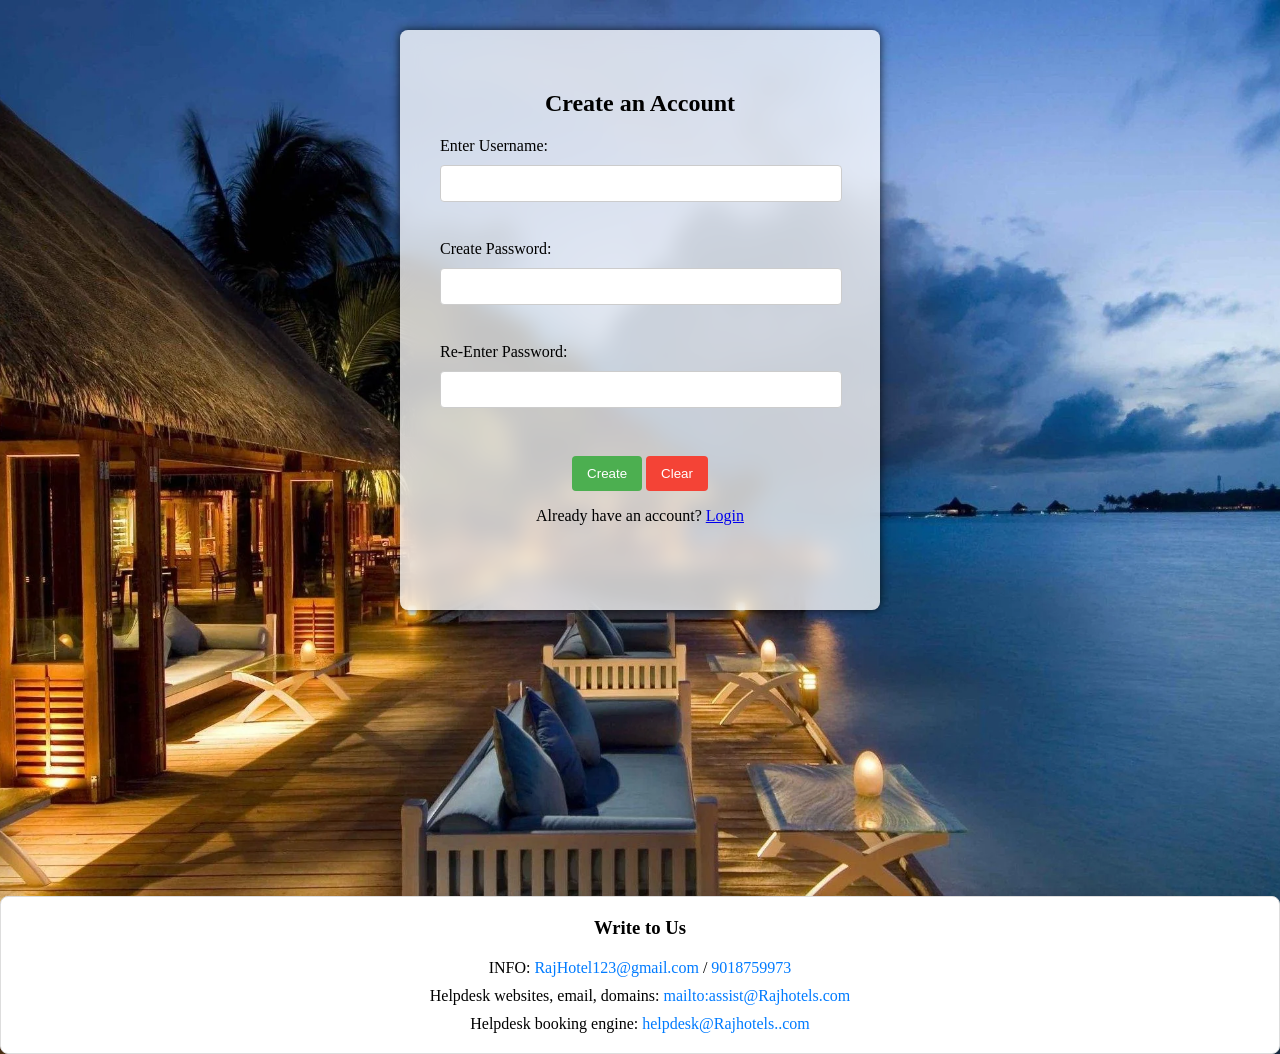
==== Signup.html @ 3323448d "Add files via upload" ====
<!DOCTYPE html>
<html lang="en">
<head>
    <meta charset="UTF-8">
    <meta name="viewport" content="width=device-width, initial-scale=1.0">
    <title>Create Account</title>
    <link rel="stylesheet" href="styles3.css" />
    <script>
        function created() {
            var pas1 = document.getElementById("password1").value;
            var pas2 = document.getElementById("password2").value;
            var username = document.getElementById("username").value;

            if (username.trim() === "") {
                alert("Enter username");
                return false; // Prevent form submission
            } else if (pas1 === "" || pas2 === "") {
                alert("Enter password");
                return false; // Prevent form submission
            } else if (pas1 === pas2) {
                return true; // Allow form submission
            } else {
                alert("Passwords didn't match");
                return false; // Prevent form submission
            }
        }
    </script>
</head>
<body>
    <div class="container">
        <div class="form-wrapper">
            <h2 style="text-align:center;">Create an Account</h2>
            <form id="createAccountForm" action="Createaccount.php" method="post" onsubmit="return created();">
                <label for="username">Enter Username:</label>
                <input type="text" id="username" name="username"><br><br>
                <label for="password1">Create Password:</label>
                <input type="password" id="password1" name="password"><br><br>
                <label for="password2">Re-Enter Password:</label>
                <input type="password" id="password2" name="confirm-password"><br><br>
                <center>
                    <input type="submit" value="Create">
                    <input type="reset" value="Clear">
                </center>
            </form>
            <p style="text-align: center;">Already have an account? <a href=" User.html">Login</a></p>
        </div>
    </div>
    <footer>
        <div class="footer-box">
            <div class="footer-header">
                <h3>Write to Us</h3>
            </div>
            <div class="footer-content">
                <p class="footer-info">
                    INFO: <a class="footer-link" href="mailto:RajHotel123@gmail.com">RajHotel123@gmail.com</a> /
                    <a class="footer-link" href="tel:9018759973">9018759973</a>
                </p>
                <p class="footer-helpdesk">
                    Helpdesk websites, email, domains: <a class="footer-link"
                        href="mailto:assist@Rajhotels.com">mailto:assist@Rajhotels.com</a>
                </p>
                <p class="footer-helpdesk">
                    Helpdesk booking engine: <a class="footer-link"
                        href="mailto:helpdesk@Rajhotels..com">helpdesk@Rajhotels..com</a>
                </p>
            </div>
        </div>
    </footer>
</body>
</html>
---- styles3.css ----
body {
    display: flex;
    flex-direction: column; /* Allow vertical stacking */
    min-height: 100vh; /* Ensure body takes at least full viewport height */
    margin: 0;
    background-image: url("3.jpg");
    background-size: cover; /* Ensure the background image covers the whole page */
    background-position: center; /* Center the background image */
}

.container {
    flex: 1; /* Allow the container to grow and fill the available space */
    display: flex;
    justify-content: center; /* Center content vertically */
    align-items: center; /* Center content horizontally */
    padding: 30px; /* Increased padding */
}

.form-wrapper {
background: rgba(255, 255, 255, 0.768); /* Adjust opacity for transparency */
backdrop-filter: blur(10px); /* Add blur effect */
padding: 40px; /* Increased padding for the form */
border-radius: 8px;
box-shadow: 0 0 10px rgba(0, 0, 0, 0.767); /* Adjusted shadow for depth */
width: 100%; /* Full width for responsive design */
max-width: 400px; /* Maximum width for larger screens */
height: 500px;
/* Center text inside the container */
}


h1 {
    margin-bottom: 30px; /* Increased space below the title */
}

label {
    margin-bottom: 10px; /* Increased space below labels */
    display: block; /* Make labels block elements */
}

input[type="text"],
input[type="password"] {
    margin-bottom: 20px; /* Increased space below input fields */
    width: calc(100% - 20px); /* Adjust width for padding */
    padding: 10px; /* Padding for input fields */
    border-radius: 4px; /* Slightly rounded corners for input fields */
    border: 1px solid #ccc; /* Border for input fields */
}

input[type="submit"],
input[type="reset"] {
    margin-top: 10px; /* Space above buttons */
    padding: 10px 15px; /* Padding for buttons */
    border-radius: 4px; /* Rounded corners for buttons */
    border: none; /* Remove border */
    cursor: pointer; /* Pointer cursor on hover */
}

input[type="submit"] {
    background-color: #4CAF50; /* Green background for submit */
    color: white; /* White text for submit */
}

input[type="reset"] {
    background-color: #f44336; /* Red background for reset */
    color: white; /* White text for reset */
}

footer {
    padding-top: 20%;
    text-align: center;
}

.footer-box {
    padding-top: 20px;
    margin: 0 auto;
    background-color: #ffffff;
    border: 1px solid #ddd;
    border-radius: 8px;
    box-shadow: 0 0 10px rgba(0, 0, 0, 0.1);
}

.footer-header h3 {
    margin-top: 0;
    color: #000;
}

.footer-content {
    margin: 20px 0;
}

.footer-info,
.footer-helpdesk {
    margin: 10px 0;
}

.footer-link {
    color: #007bff;
    text-decoration: none;
}

.footer-link:hover {
    text-decoration: underline;
}

.footer-cta {
    margin-top: 20px;
}

.footer-cta h4 {
    margin: 10px 0;
    color: #000;
}

.footer-cta a {
    color: #007bff;
    text-decoration: none;
}

.footer-cta a:hover {
    text-decoration: underline;
}
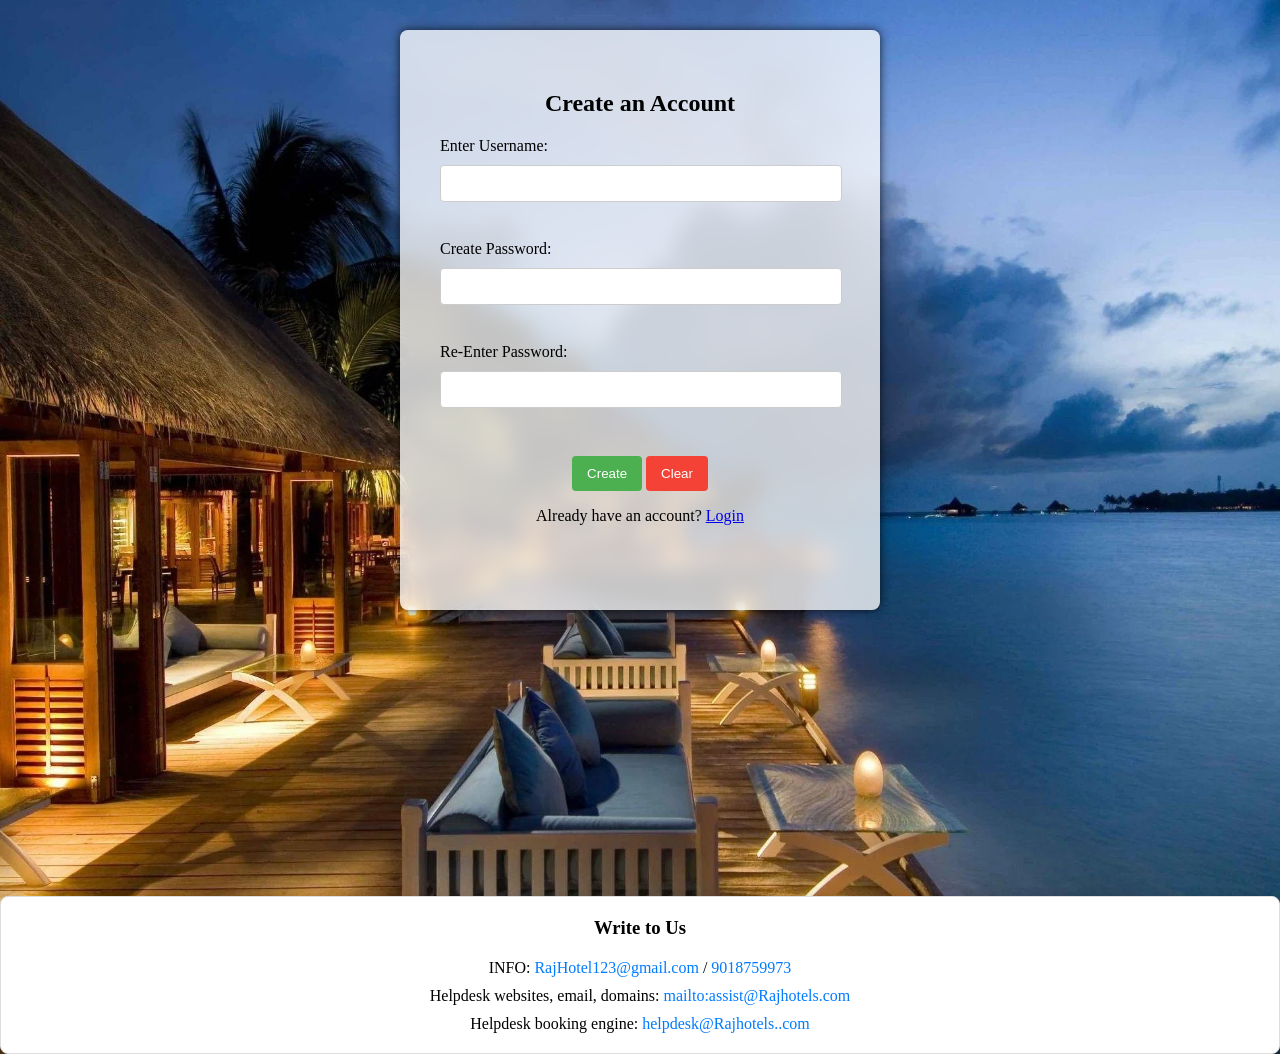
==== commit 81484751: "Add files via upload" ====
--- a/Signup.html
+++ b/Signup.html
@@ -13,15 +13,15 @@
 
             if (username.trim() === "") {
                 alert("Enter username");
-                return false; // Prevent form submission
+                return false;
             } else if (pas1 === "" || pas2 === "") {
                 alert("Enter password");
-                return false; // Prevent form submission
+                return false; 
             } else if (pas1 === pas2) {
-                return true; // Allow form submission
+                return true; 
             } else {
                 alert("Passwords didn't match");
-                return false; // Prevent form submission
+                return false; 
             }
         }
     </script>
